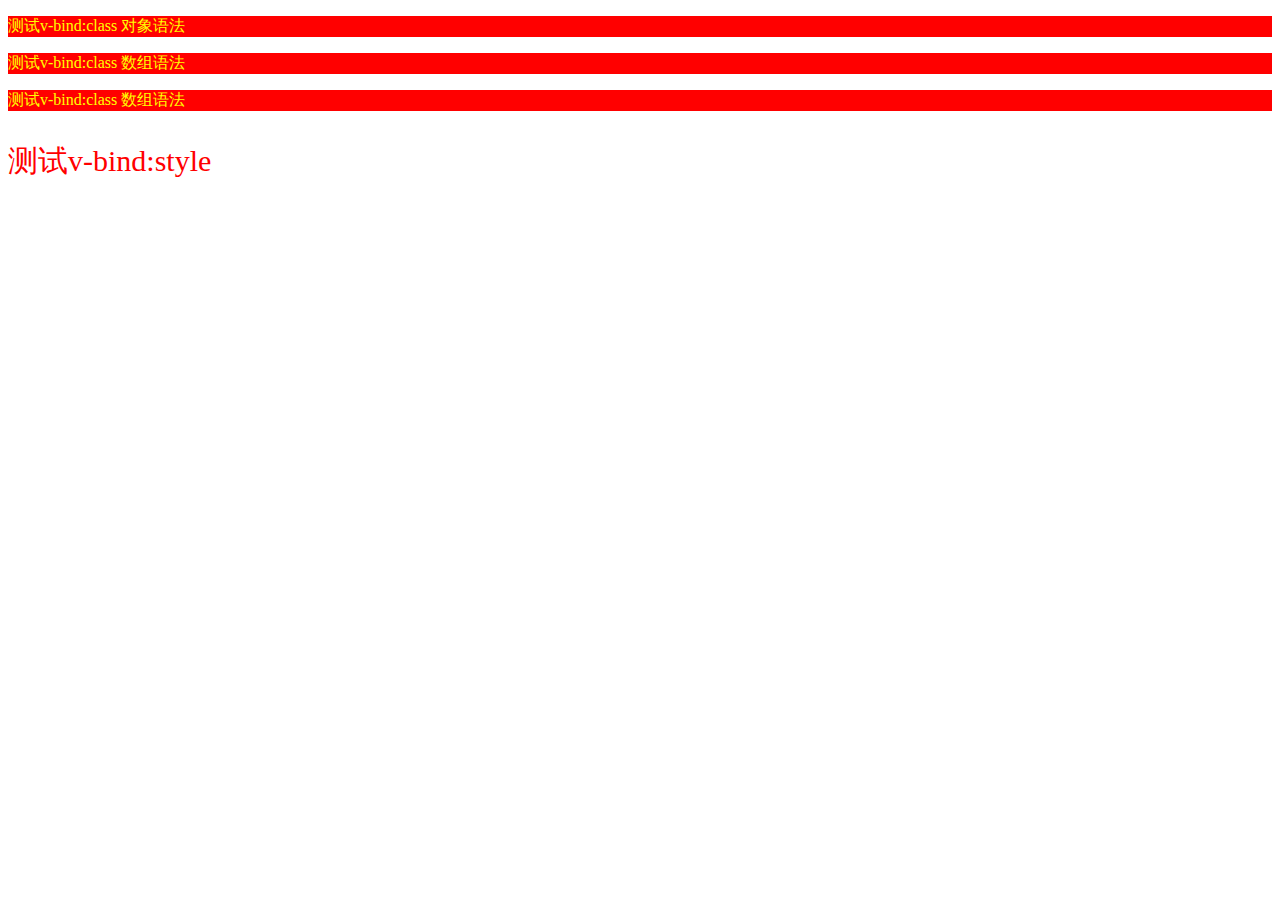
==== 认识Vue/style，class.html @ c0643c6d "描述" ====
<!DOCTYPE html>
<html lang="en">
<head>
    <meta charset="UTF-8">
    <title>数据绑定</title>
    <style>
        .classA {
            background: red;
        }
        .classB {
            color : yellow;
        }
    </style>
</head>
<body>
<div id="app">
    <p class="static" :class="{classA:isA,classB:isB}">测试v-bind:class 对象语法</p>
    <p class="static" :class="['classA','classB']">测试v-bind:class 数组语法</p>
    <p class="static" :class="[classA,classB]">测试v-bind:class 数组语法</p>
    <p :style="{ color: activeColor, fontSize: fontSize + 'px' }">测试v-bind:style</p>
</div>
</div>
<script type="text/javascript" src="../js/vue.js"></script>
<script type="text/javascript">
    new Vue({
        el: '#app',
        data: {
            isA:true,
            isB:true,
            classA:'classA',
            classB:'classB',
            activeColor:'red',
            fontSize:30
        },
        methods: {},

        computed: {}
    });
</script>

</body>
</html>
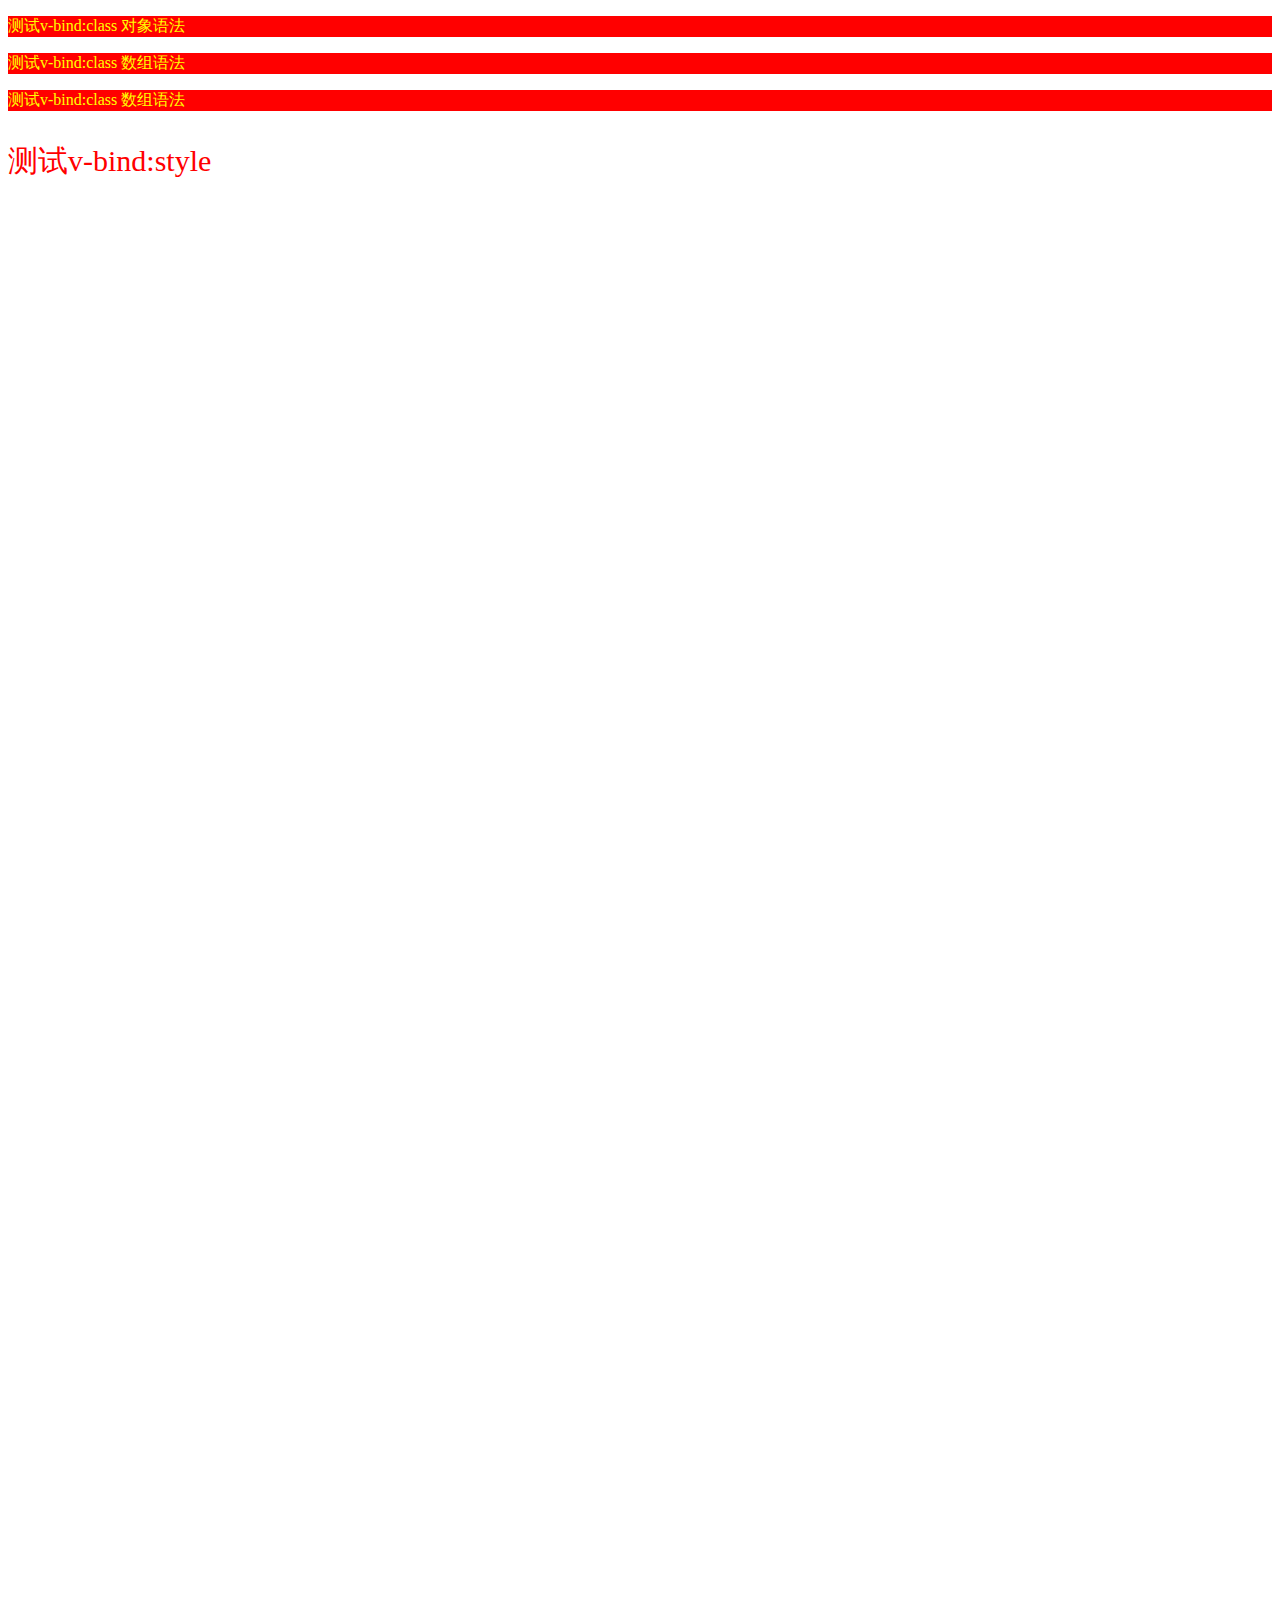
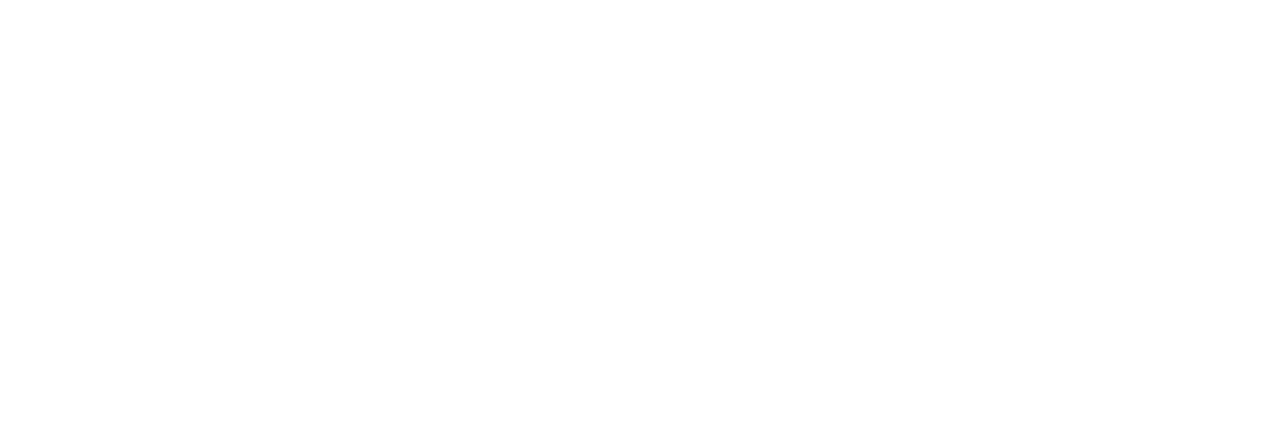
==== commit 70bd281b: "描述" ====
--- a/认识Vue/style，class.html
+++ b/认识Vue/style，class.html
@@ -12,7 +12,7 @@
         }
     </style>
 </head>
-<body>
+<body style="height: 2000px">
 <div id="app">
     <p class="static" :class="{classA:isA,classB:isB}">测试v-bind:class 对象语法</p>
     <p class="static" :class="['classA','classB']">测试v-bind:class 数组语法</p>
@@ -36,6 +36,42 @@
 
         computed: {}
     });
+    
+    
+//    for(var i=0;i<5;i++){
+//        setTimeout(function () {
+//            console.log(i);
+//        },1000)
+//    }
+
+
+    //scroll方法中的do somthing至少间隔500毫秒执行一次
+//    window.addEventListener('scroll',function(){
+//        var timer;//使用闭包，缓存变量
+//        return function(){
+//            if(timer) clearTimeout(timer);
+//            timer = setTimeout(function(){
+//                console.log('do somthing')
+//            },500)
+//        }
+//    }());//此处()作用 - 立即调用return后面函数，形成闭包
+
+    //scroll方法中当间隔时间大于2s，do somthing执行一次
+    window.addEventListener('scroll',function(){
+        clearTimeout(timer)
+        var timer ;//使用闭包，缓存变量
+        var startTime = new Date();
+        return function(){
+            var curTime = new Date();
+            if(curTime - startTime >= 2000){
+                timer = setTimeout(function(){
+                    console.log('do somthing')
+                },500);
+                startTime = curTime;
+            }
+
+        }
+    }());//此处()作用 - 立即调用return后面函数，形成闭包
 </script>
 
 </body>
